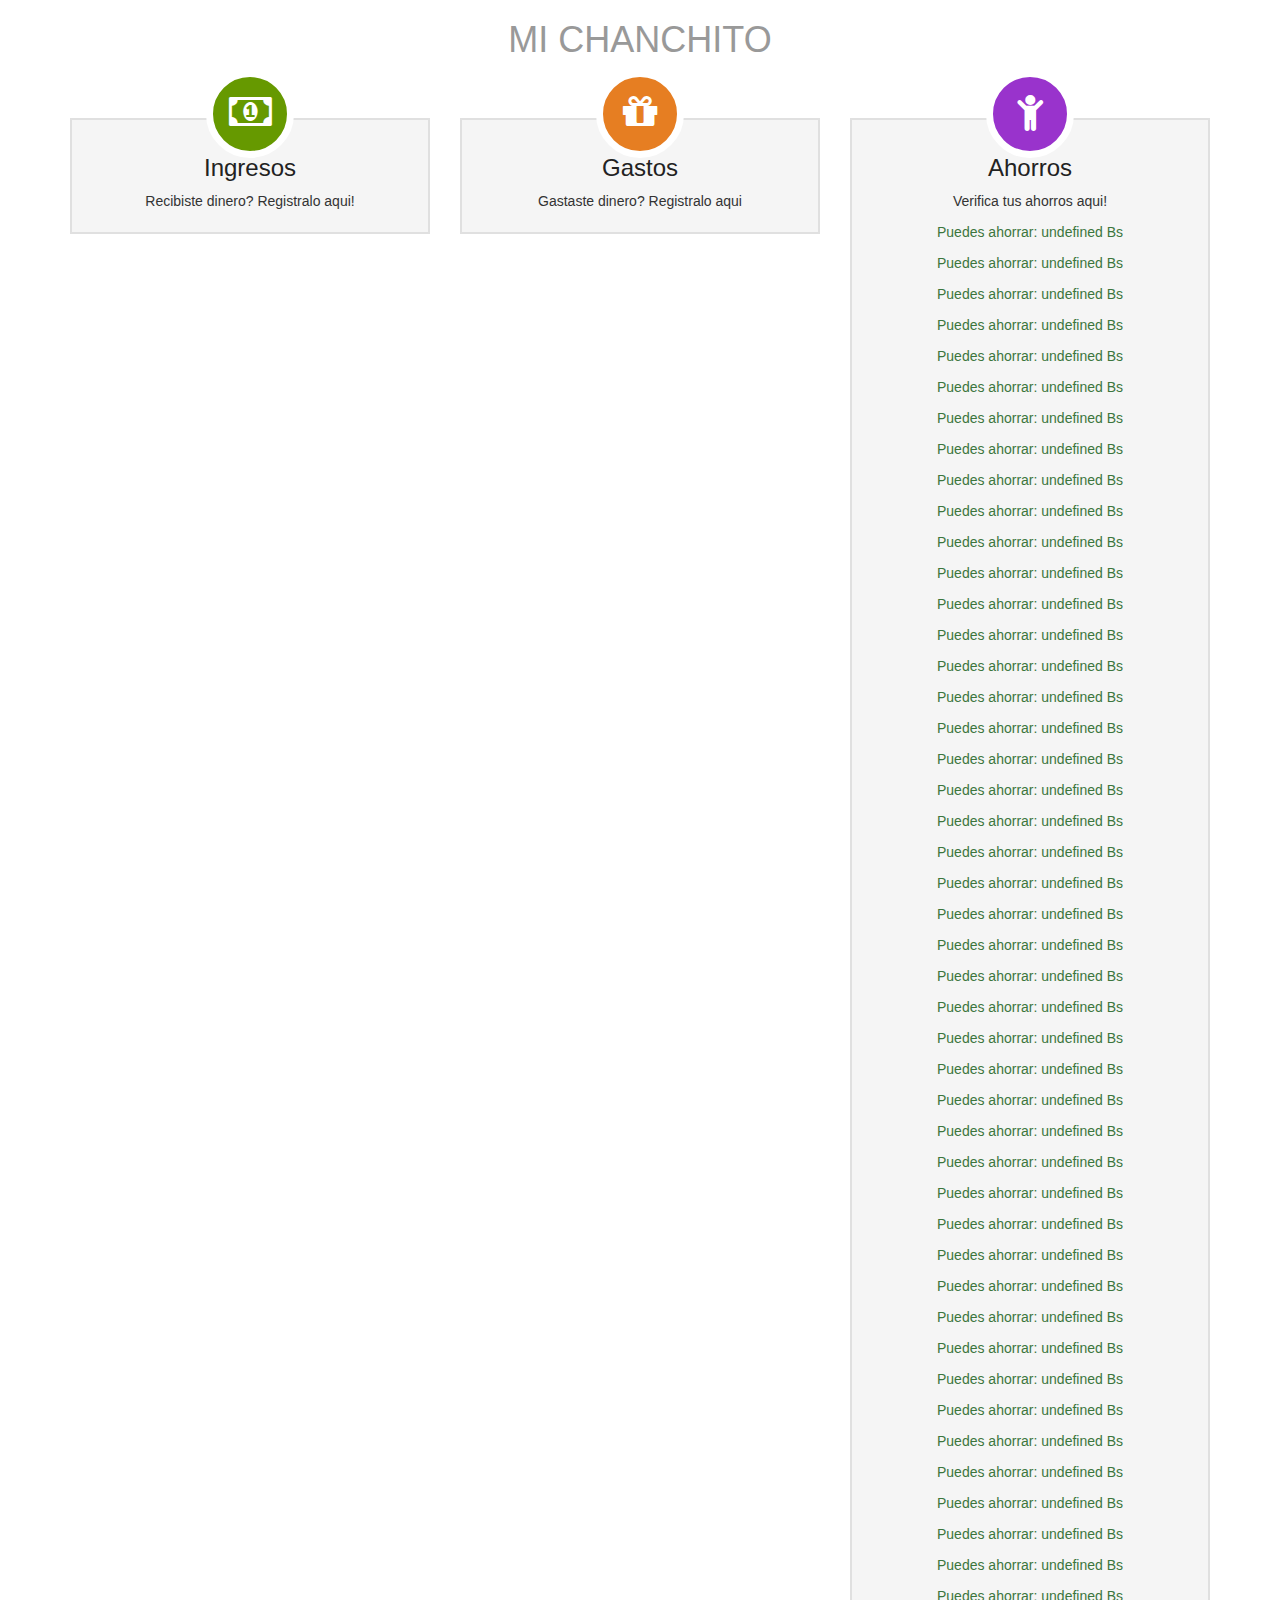
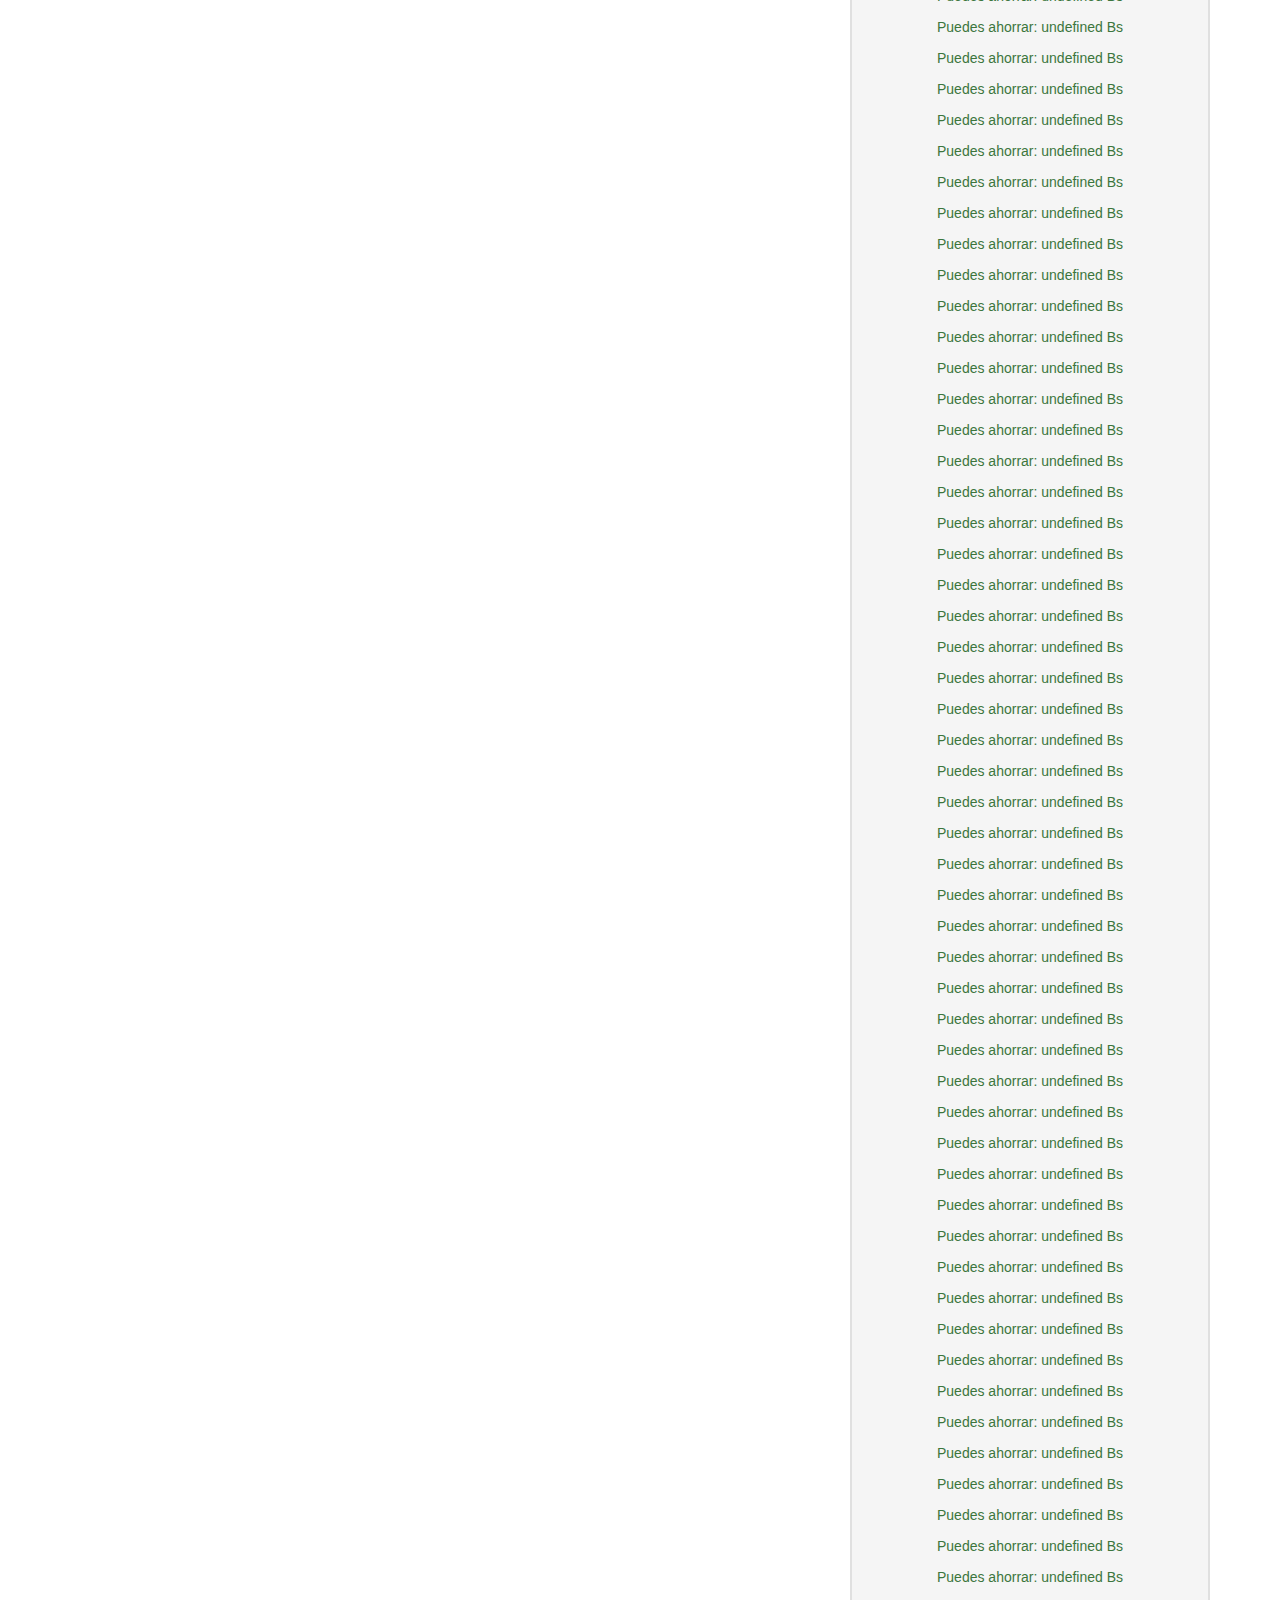
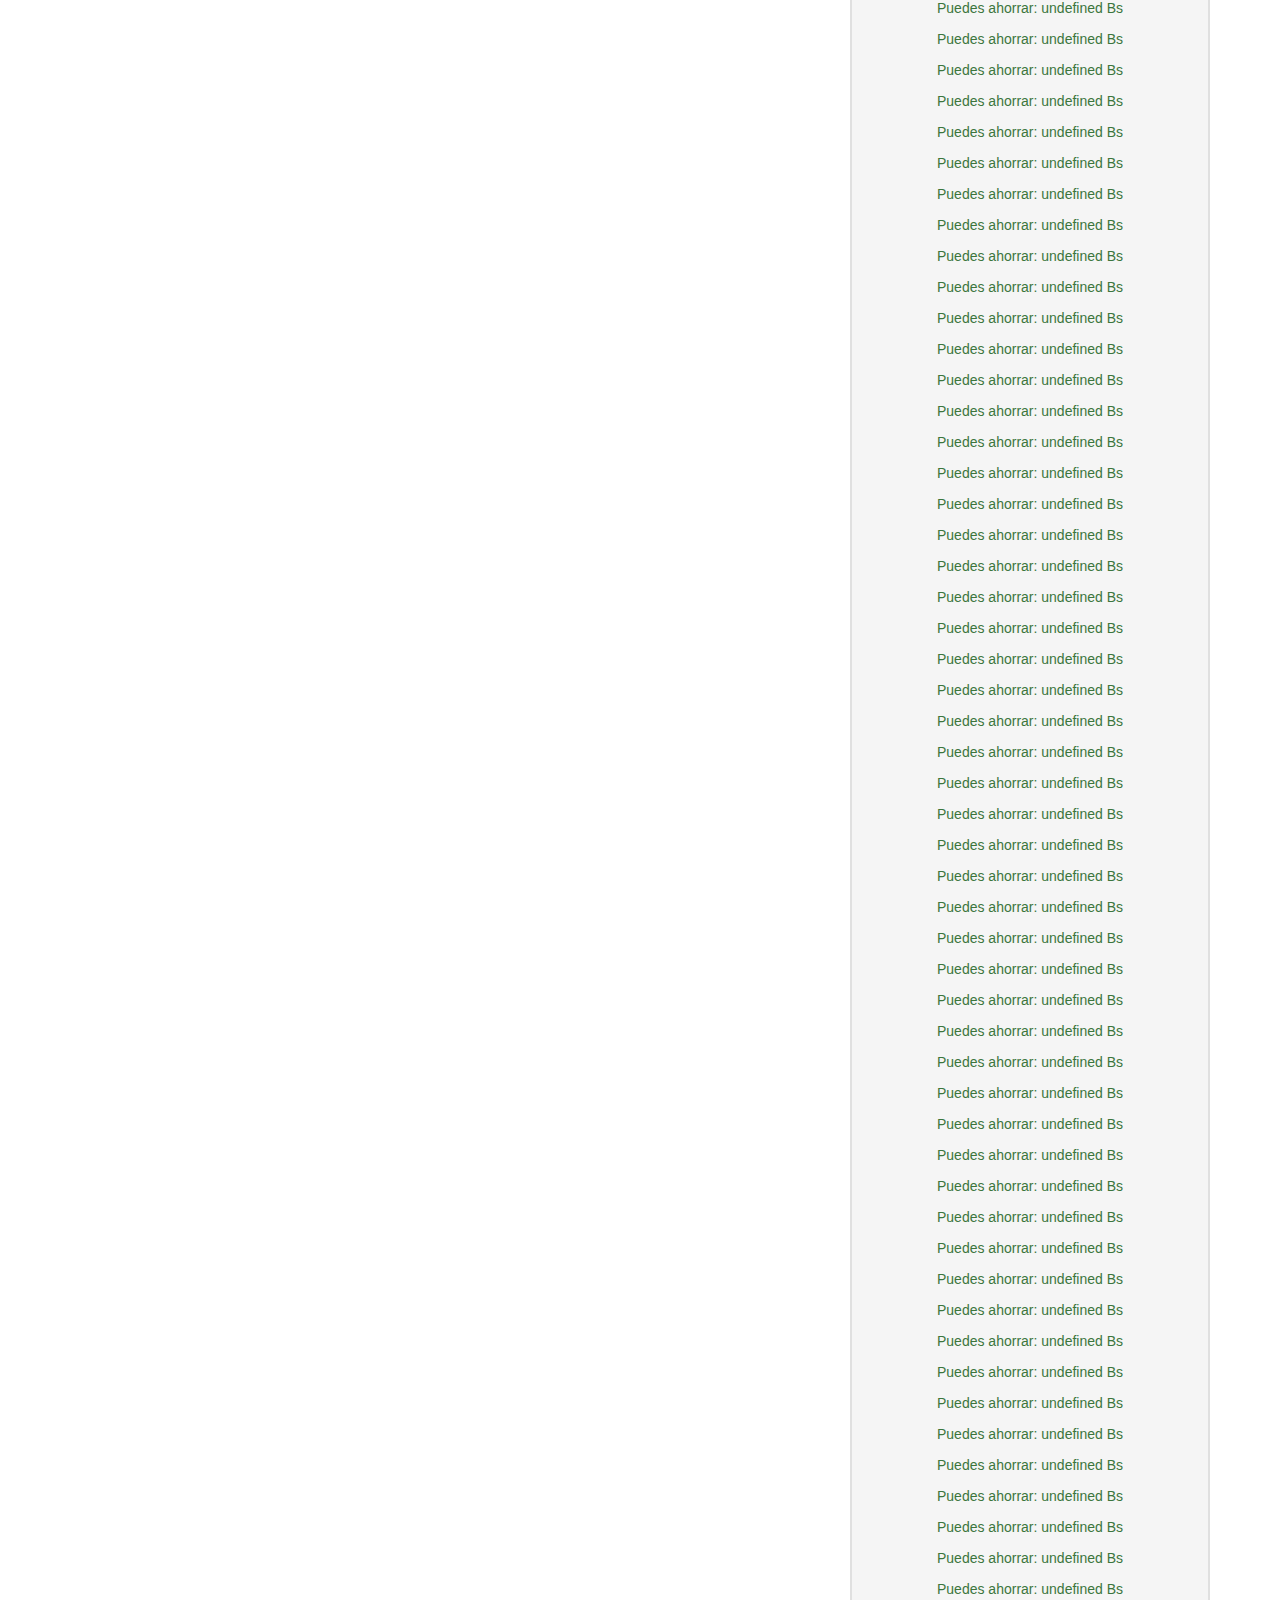
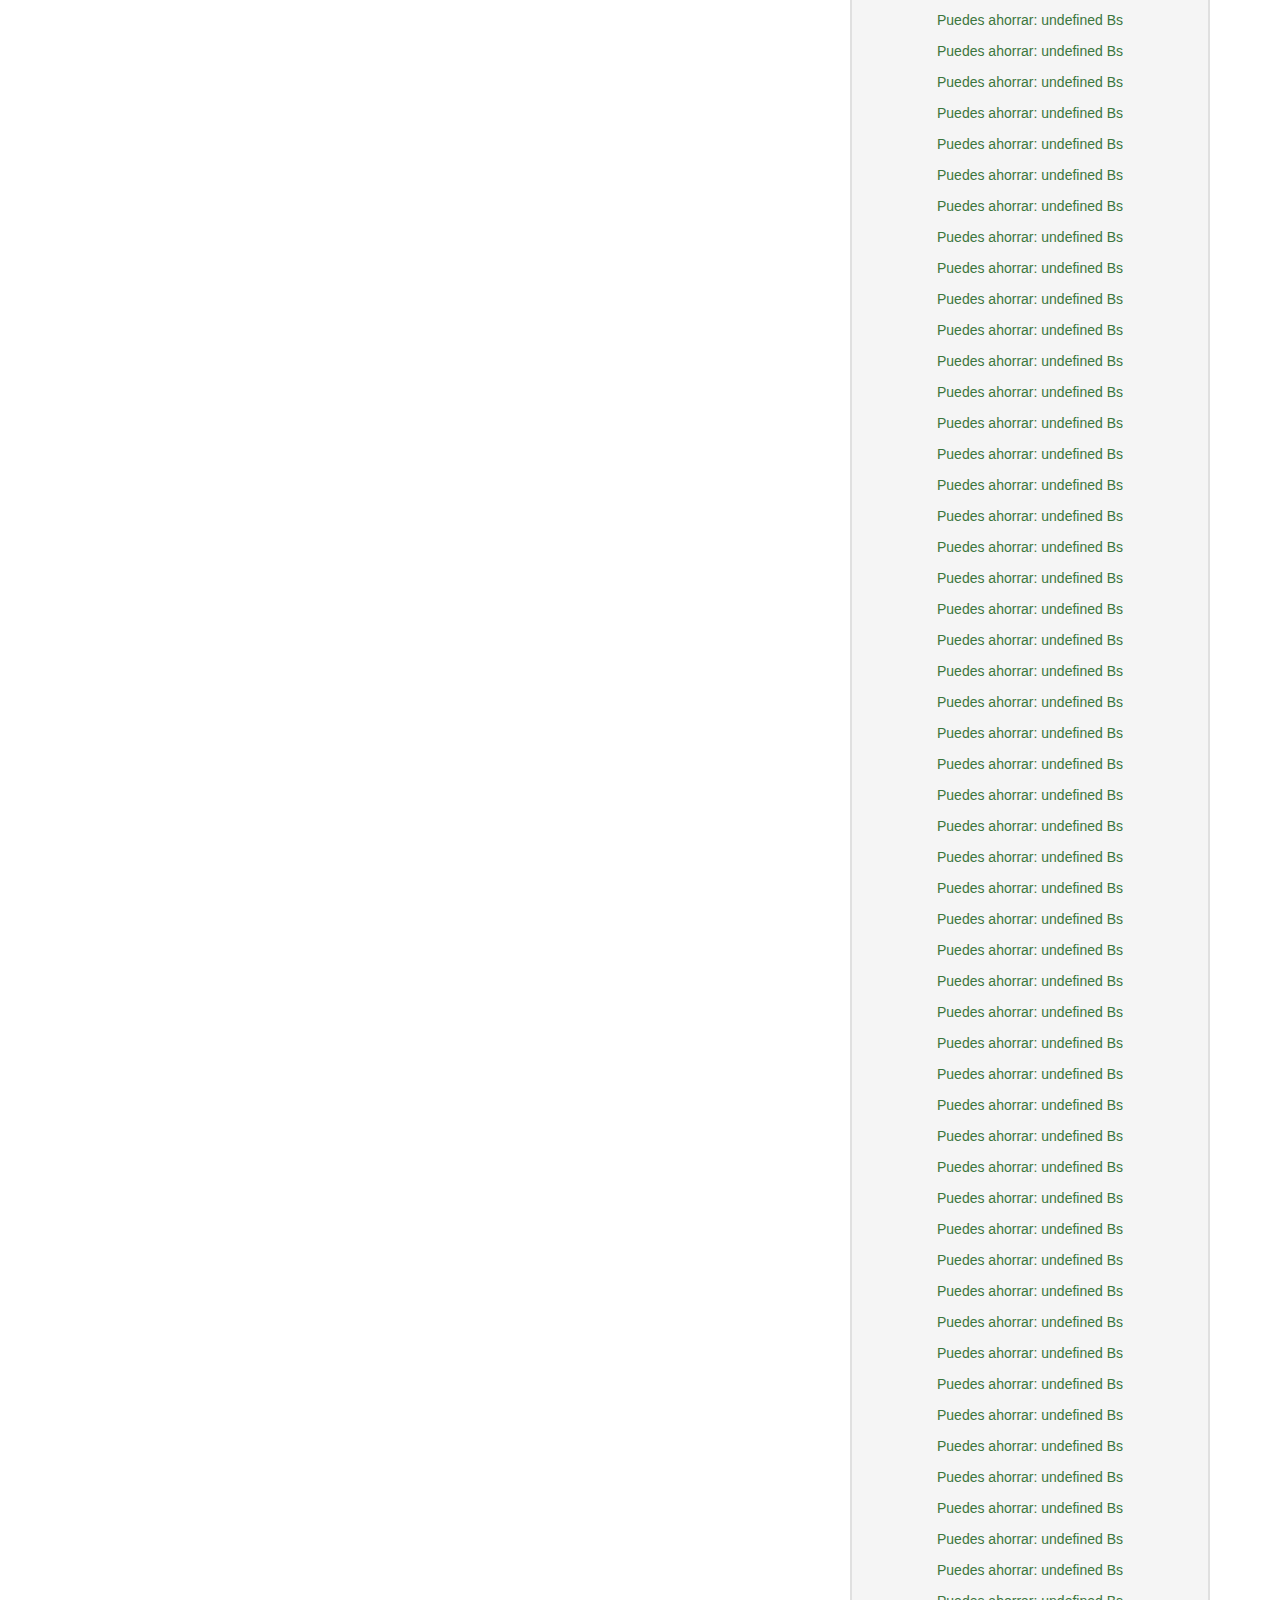
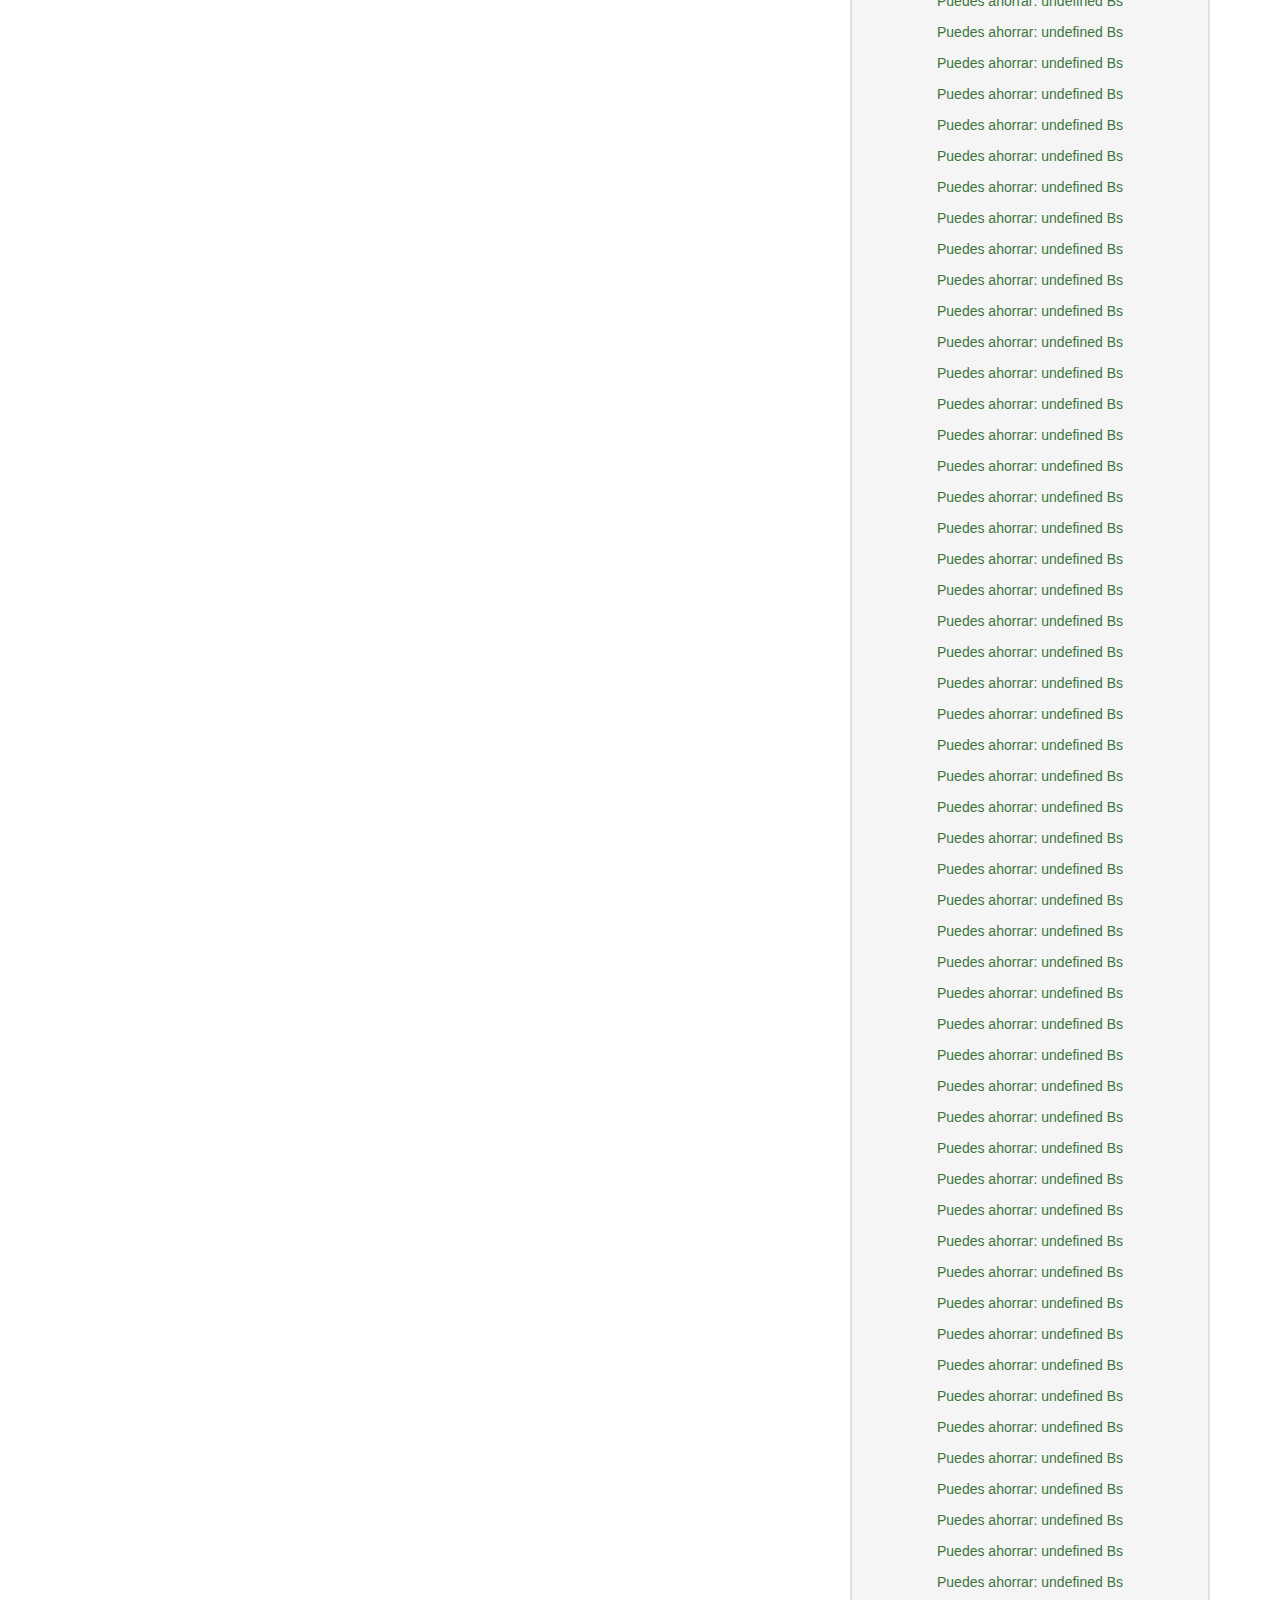
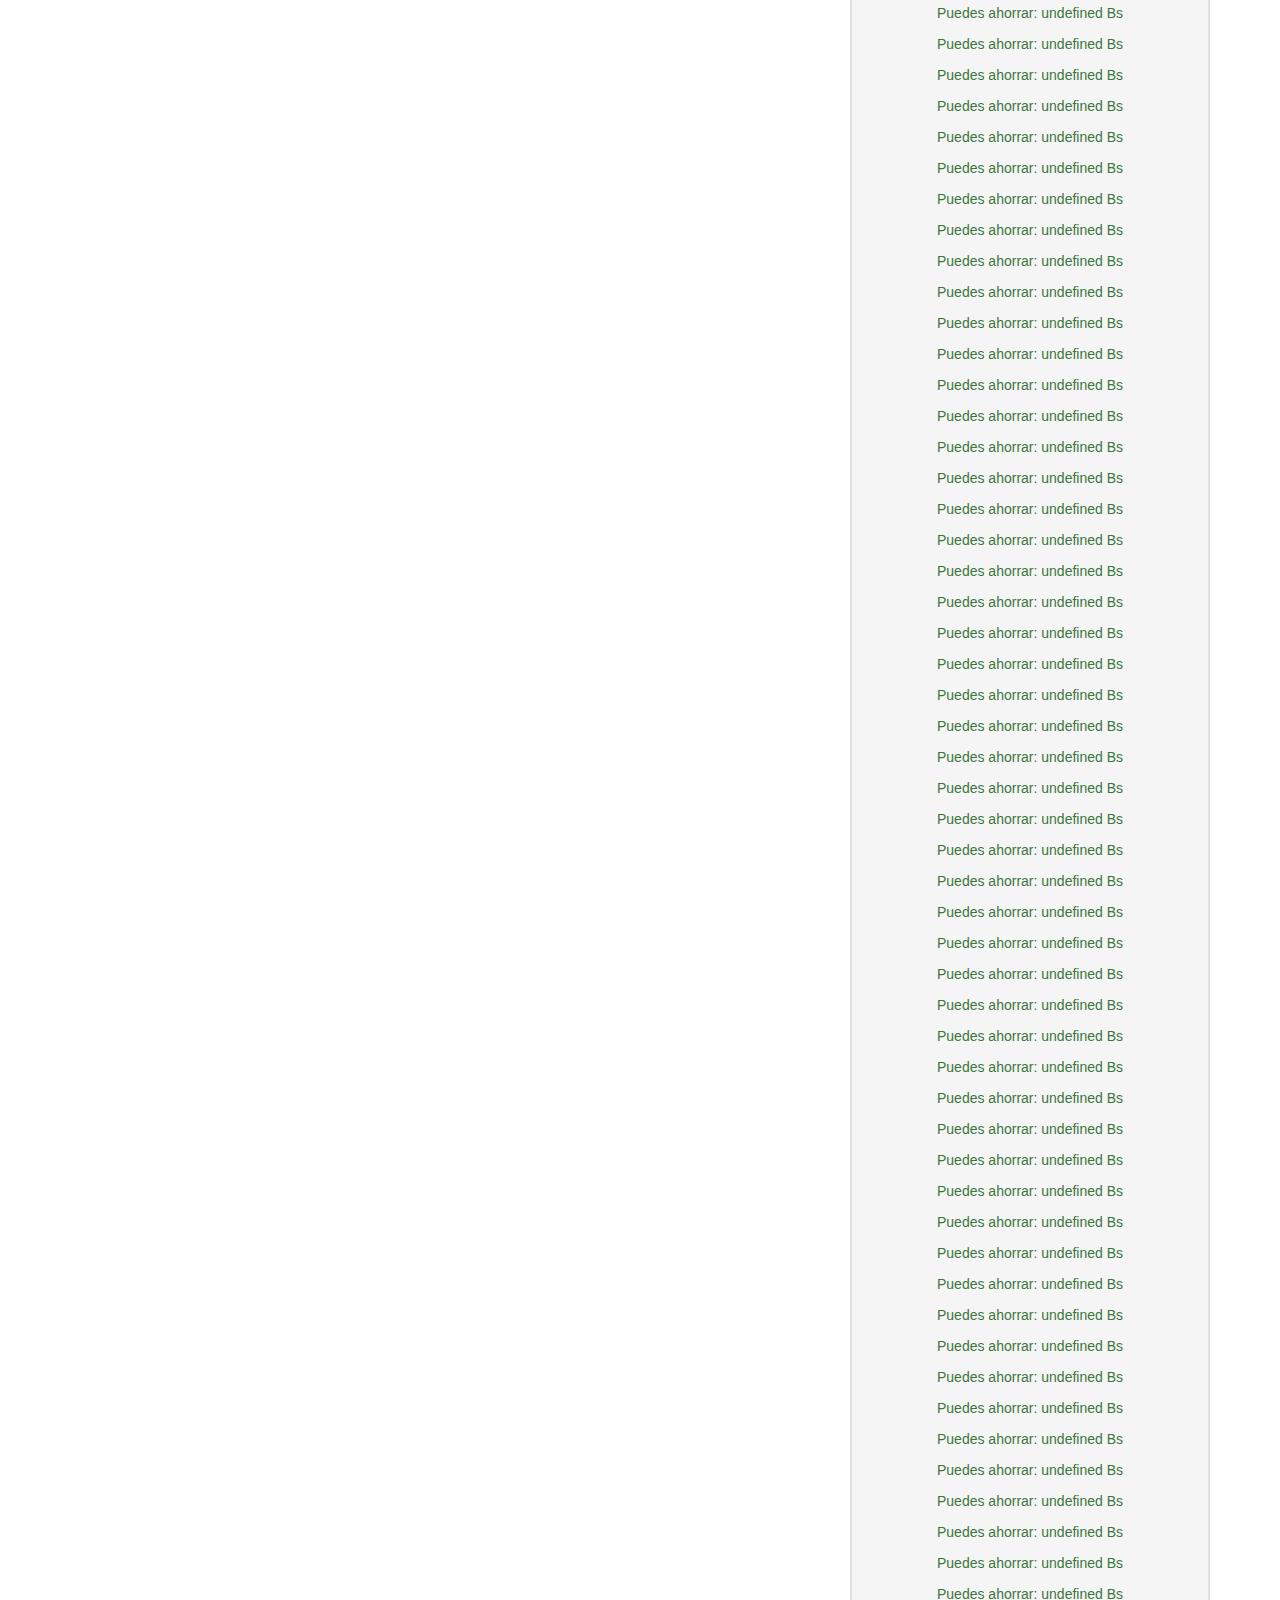
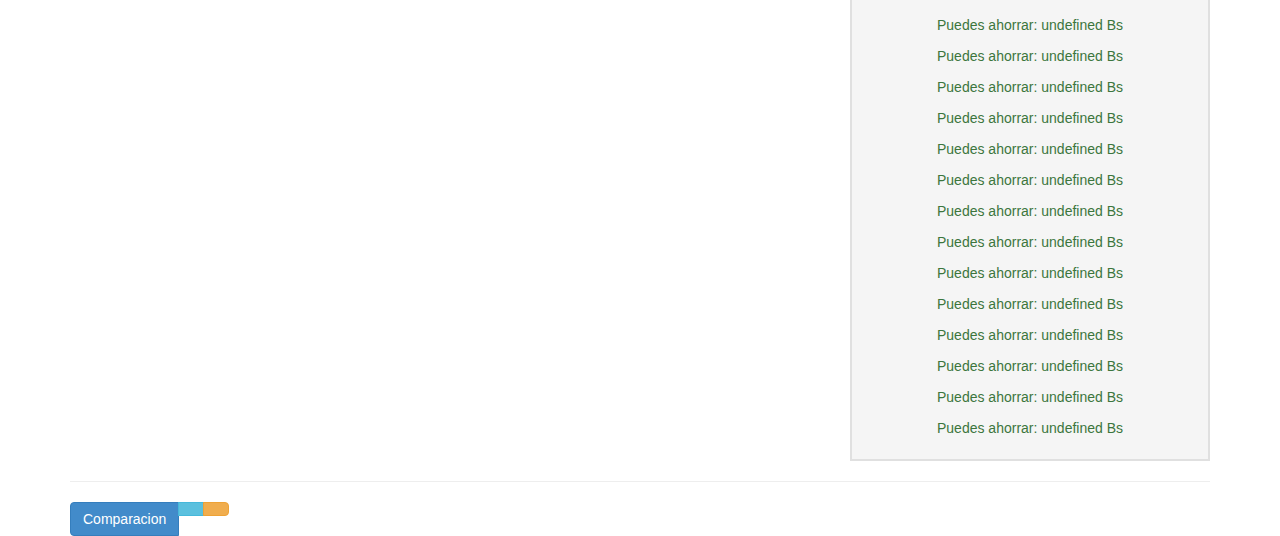
==== index.html @ 2006fc7e "Initial commit" ====
<!doctype html>
<html>
    <head>
        <title>MAIN PAGE</title>
        <meta charset="utf-8">
        <meta name="viewport" content="width=device-width, initial-scale=1">
        <link rel="stylesheet" type="text/css" href="css/graficos.css">
        <link rel="stylesheet" href="css/vendors/bootstrap.min.css">
        <link rel="stylesheet" type="text/css" href="css/index.css">
        <link rel="stylesheet" type="text/css" href="css/vendors/iconos/css/font-awesome.min.css">
        <link rel="stylesheet" type="text/css" href="css/vendors/animate/animate.min.css">
    </head>
    <body>
        <h1 class="text-center text-muted" id="titulo">MI CHANCHITO</h1>
        <div class="container" id="menu">
            <div class="row">
                <div class="col-xs-12 col-sm-6 col-lg-4">
                    <div class="box wow slideInLeft">
                        <div class="icon" id="a_ingreso">
                            <div class="image ingreso">
                                <i class="fa fa-money"></i>
                            </div>
                            <div class="info">
                                <h3 class="title">Ingresos</h3>
                                <p>Recibiste dinero? Registralo aqui!</p>
                            </div>
                        </div>
                        <div class="space"></div>
                    </div>
                </div>
                <div class="col-xs-12 col-sm-6 col-lg-4">
                    <div class="box wow bounceInLeft">
                        <div class="icon" id="a_gasto">
                            <div class="image gasto">
                                <i class="fa fa-gift"></i>
                            </div>
                            <div class="info">
                                <h3 class="title">Gastos</h3>
                                <p>Gastaste dinero? Registralo aqui</p>
                            </div>
                        </div>
                        <div class="space"></div>
                    </div>
                </div>
                <div class="col-xs-12 col-sm-6 col-lg-4">
                    <div class="box wow bounceInLeft">
                        <div class="icon" id="a_ahorro">
                            <div class="image ahorro">
                                <i class="fa fa-child"></i>
                            </div>
                            <div class="info" id="appendAhorro">
                                <h3 class="title">Ahorros</h3>
                                <p>Verifica tus ahorros aqui!</p>
                            </div>
                        </div>
                        <div class="space"></div>
                    </div>
                </div>
            </div>
        </div>
        <div class="container" id="botones">
            <hr/>
            <div class="btn-group">
                <button type="button" class="btn btn-primary" id="grafica_ig">Comparacion</button>
                <button type="button" class="btn btn-info"></button>
                <button type="button" class="btn btn-warning"></button>
            </div>
        </div>
        
        <div class="container grafica clearfix" style="display: none">
            </br>
            <div class="third widget line">
                <div class="chart-legend">
                    <h3>Ingresos / Gastos</h3>
                </div>
                <div class="canvas-container">
                    <canvas id="grafica_combinada" width="400" height="400"></canvas>
                </div>
            </div>
            <div class="chart-legend">
                <ul>
                    <li class="ship">Ingresos</li>
                    <li class="rework">Gastos</li>
                </ul>
            </div>
            <hr/>
            <div id="regresar">
                <button type="button" class="btn btn-info" id="volver">Regresar</button>
            </div>
        </div>
        
        <script type="text/javascript" src="js/vendor/jquery.js"></script>
        <script type="text/javascript" src="js/index.js"></script>
        <script type="text/javascript" src="js/vendor/Chart.min.js"></script>
        <script type="text/javascript" src="js/vendor/wow.min.js"></script>

        <script>
            new WOW().init();
        </script>
    </body>
</html>
---- css/graficos.css ----
.canvas-container {
    position: relative;
}
.widget {
    position: relative;
    background: #efefef;
}

.chart-legend ul {
    list-style: none;
    width: 100%;
    margin: 30px auto 0;
}
.chart-legend li {
    text-indent: 16px;
    line-height: 24px;
    position: relative;
    font-weight: 200;
    display: block;
    float: left;
    width: 50%;
    font-size: 0.8em;
}
.chart-legend  li:before {
    display: block;
    width: 10px;
    height: 16px;
    position: absolute;
    left: 0;
    top: 3px;
    content: "";
}
.ship:before { background-color: #669900; }
.rework:before { background-color: #d35400; }

.widget p {
    text-align: center;
}
.widget h3 {
    text-align: center;
    color: #fff;
    line-height: 2em;
    background: #d35400;;
}
.widget.line p span {
    color: #dbba34;
}
.widget.line p strong {
    color: #637b85;
    font-weight: 400;
}
@media only screen and (min-width:600px){
    .third {
        float: left;
        width: 47.5%;
        margin-left: 5%;
    }
    .third:first-child {
        margin-left: 0;
    }
    .third:last-child {
        display: block;
        width: 100%;
        margin-left: 0;
    }
}
 
@media only screen and (min-width:960px){
    .third {
        float: left;
        width: 30%;
        margin-left: 2.5%;
        margin-right: 2.5%;
    }
    .third:first-child {
        margin-left: 0;
    }
    .third:last-child {
        margin-right: 0;
        margin-left: 2.5%;
        width: 30%;
    }
}
#regresar {
    position: absolute;
}
---- css/index.css ----
/*body{
background-color: #ffcaca;
}*/
.icon{
    cursor: pointer;
}
.white {
    color: white;
}
.btn-lg {
    font-size: 38px;
    line-height: 1.33;
    border-radius: 6px;
}
.box > .icon {
    text-align: center;
    position: relative;
}
.box > .icon > .image {
    position: relative;
    z-index: 2;
    margin: auto;
    width: 88px;
    height: 88px;
    border: 7px solid white;
    line-height: 88px;
    border-radius: 50%;
    /*background: #669900;*/
    vertical-align: middle;
}
.box > .icon > .image > i {
    font-size: 40px !important;
    /*color: #c5e26d !important;*/
}

.box > .icon > .info {
    margin-top: -40px;
    background: rgba(0, 0, 0, 0.04);
    border: 2px solid #e0e0e0;
    padding: 15px 0 10px 0;
}
.box > .icon > .info > h3.title {
    color: #222;
    font-weight: 500;
}
    .box > .icon > .info > p {
    /*color: #666;*/
    line-height: 1.5em;
    /*margin: 20px;*/
}
/*.box .space {
    height: 30px;
}*/
.ingreso{
    background-color: #669900;
    color:#c5e26d;
}
.gasto{
    background-color: #e67e22; 
    color: #ffd980;
}
.ahorro{
    background-color: #9933cc; 
    color: #d6adeb;
}

/*animaciones*/

/*.box{
  transition-property: background;
  transition-duration: .2s, 1s;
  transition-timing-function: linear;
}
.box:hover {
  background: #ff7b29;
}*/

.box > .icon > .image > i {
    color: white !important;
    transition-property: font-size;
    transition-duration: 0.5s;
    transition-timing-function: linear;
}
.box > .icon:hover > .image > i {
    font-size: 45px !important;
}
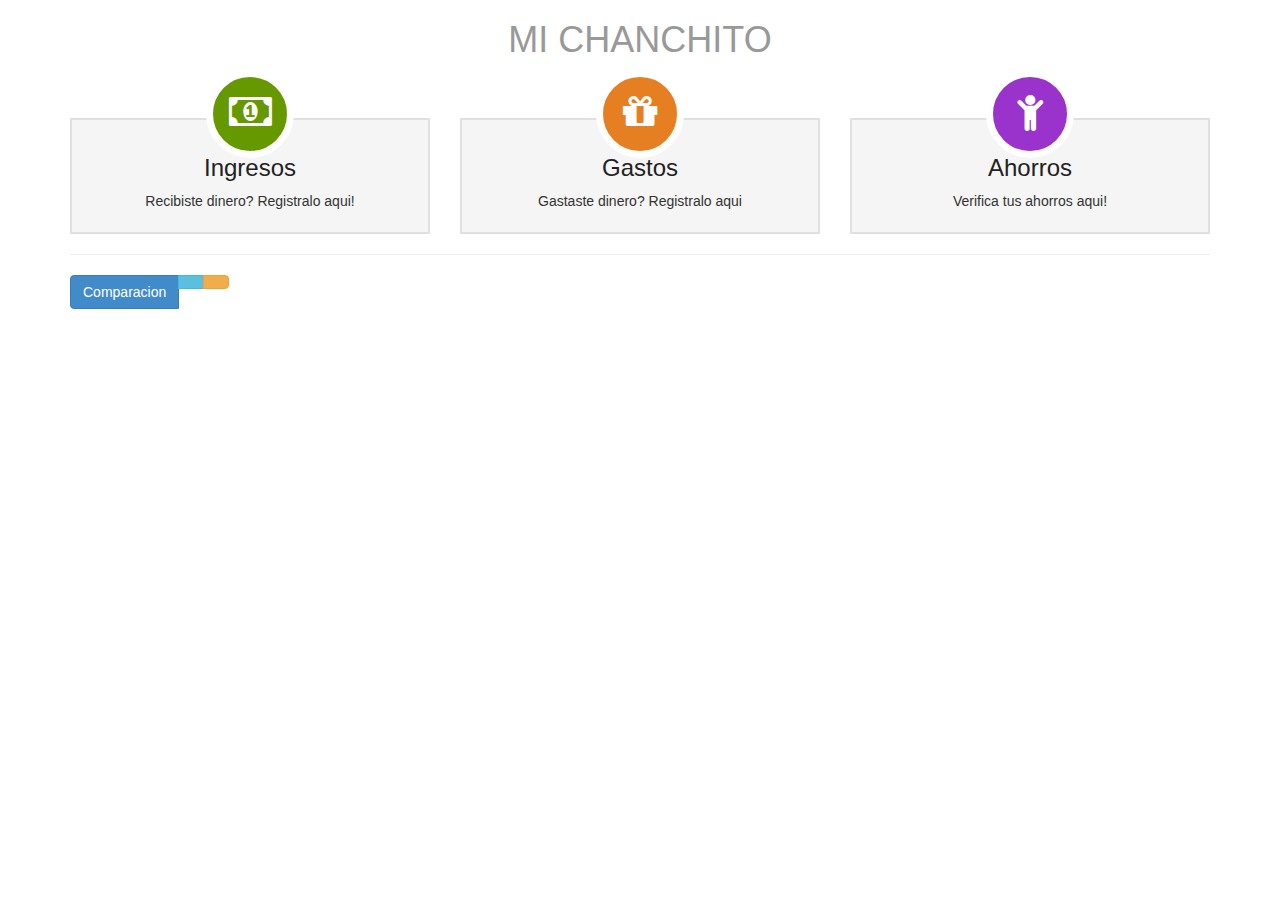
==== commit 089fe988: "cambios sin sentido" ====
--- a/index.html
+++ b/index.html
@@ -17,7 +17,7 @@
                 <div class="col-xs-12 col-sm-6 col-lg-4">
                     <div class="box wow slideInLeft">
                         <div class="icon" id="a_ingreso">
-                            <div class="image ingreso">
+                            <div class="image a_ingreso">
                                 <i class="fa fa-money"></i>
                             </div>
                             <div class="info">
--- a/css/index.css
+++ b/css/index.css
@@ -8,7 +8,7 @@
     color: white;
 }
 .btn-lg {
-    font-size: 38px;
+    /*font-size: 38px;*/
     line-height: 1.33;
     border-radius: 6px;
 }
@@ -43,7 +43,7 @@
     color: #222;
     font-weight: 500;
 }
-    .box > .icon > .info > p {
+.box > .icon > .info > p {
     /*color: #666;*/
     line-height: 1.5em;
     /*margin: 20px;*/
@@ -51,7 +51,7 @@
 /*.box .space {
     height: 30px;
 }*/
-.ingreso{
+.a_ingreso{
     background-color: #669900;
     color:#c5e26d;
 }
@@ -83,4 +83,13 @@
 }
 .box > .icon:hover > .image > i {
     font-size: 45px !important;
-}+}
+.logo{
+    height:35.84px; 
+    width:28px;
+    padding: 0;
+}
+.logo > img{
+    width: 35.84px;
+    height: 28px;
+}
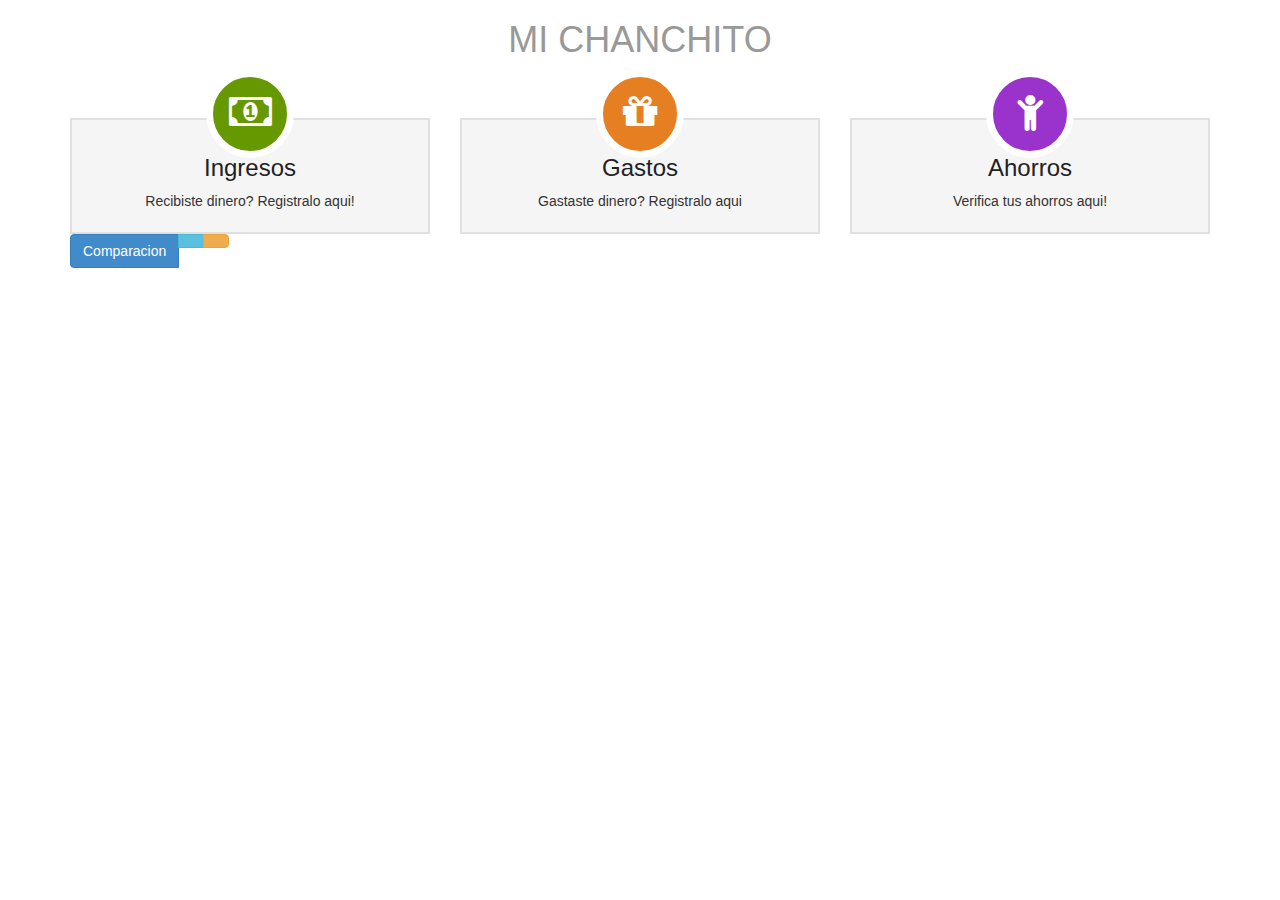
==== commit 1cdc86c1: "Algunos detalles mas de separacion cliente servidor" ====
--- a/index.html
+++ b/index.html
@@ -59,7 +59,6 @@
             </div>
         </div>
         <div class="container" id="botones">
-            <hr/>
             <div class="btn-group">
                 <button type="button" class="btn btn-primary" id="grafica_ig">Comparacion</button>
                 <button type="button" class="btn btn-info"></button>
@@ -76,16 +75,15 @@
                 <div class="canvas-container">
                     <canvas id="grafica_combinada" width="400" height="400"></canvas>
                 </div>
-            </div>
-            <div class="chart-legend">
-                <ul>
-                    <li class="ship">Ingresos</li>
-                    <li class="rework">Gastos</li>
-                </ul>
-            </div>
-            <hr/>
-            <div id="regresar">
-                <button type="button" class="btn btn-info" id="volver">Regresar</button>
+                <div class="chart-legend">
+                    <ul>
+                        <li class="ship">Ingresos</li>
+                        <li class="rework">Gastos</li>
+                    </ul>
+                    <div id="regresar">
+                        <button type="button" class="btn btn-info" id="volver">Regresar</button>
+                    </div>
+                </div>
             </div>
         </div>
         
--- a/css/graficos.css
+++ b/css/graficos.css
@@ -80,7 +80,4 @@
         margin-left: 2.5%;
         width: 30%;
     }
-}
-#regresar {
-    position: absolute;
 }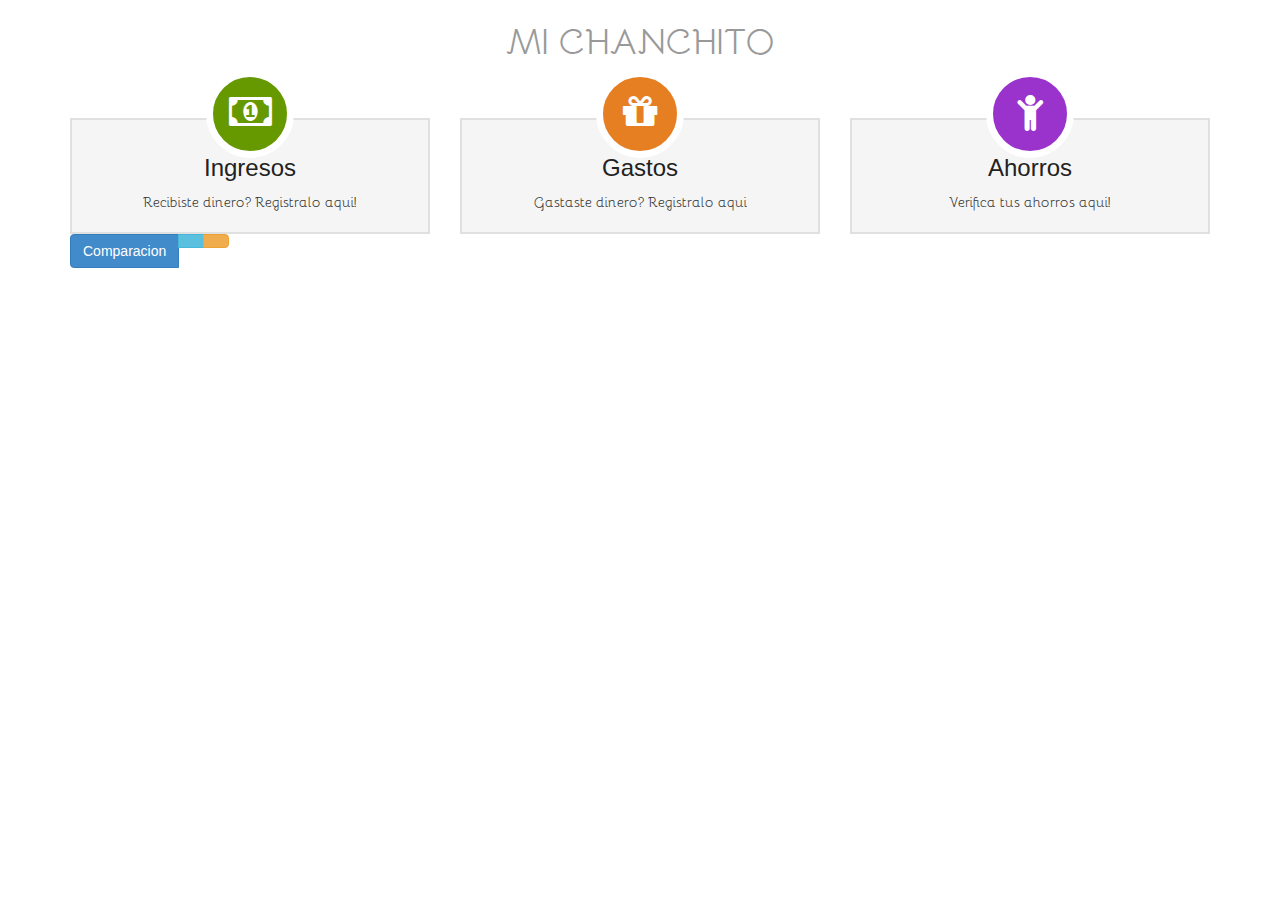
==== commit afb20e8a: "Many changes" ====
--- a/index.html
+++ b/index.html
@@ -11,7 +11,7 @@
         <link rel="stylesheet" type="text/css" href="css/vendors/animate/animate.min.css">
     </head>
     <body>
-        <h1 class="text-center text-muted" id="titulo">MI CHANCHITO</h1>
+        <h1 class="text-center text-muted bellota" id="titulo">MI CHANCHITO</h1>
         <div class="container" id="menu">
             <div class="row">
                 <div class="col-xs-12 col-sm-6 col-lg-4">
@@ -22,7 +22,7 @@
                             </div>
                             <div class="info">
                                 <h3 class="title">Ingresos</h3>
-                                <p>Recibiste dinero? Registralo aqui!</p>
+                                <p class="bellota">Recibiste dinero? Registralo aqui!</p>
                             </div>
                         </div>
                         <div class="space"></div>
@@ -36,7 +36,7 @@
                             </div>
                             <div class="info">
                                 <h3 class="title">Gastos</h3>
-                                <p>Gastaste dinero? Registralo aqui</p>
+                                <p class="bellota">Gastaste dinero? Registralo aqui</p>
                             </div>
                         </div>
                         <div class="space"></div>
@@ -50,7 +50,7 @@
                             </div>
                             <div class="info" id="appendAhorro">
                                 <h3 class="title">Ahorros</h3>
-                                <p>Verifica tus ahorros aqui!</p>
+                                <p class="bellota">Verifica tus ahorros aqui!</p>
                             </div>
                         </div>
                         <div class="space"></div>
@@ -77,12 +77,12 @@
                 </div>
                 <div class="chart-legend">
                     <ul>
-                        <li class="ship">Ingresos</li>
-                        <li class="rework">Gastos</li>
+                        <li class="ship bellota">Ingresos</li>
+                        <li class="rework bellota">Gastos</li>
                     </ul>
-                    <div id="regresar">
-                        <button type="button" class="btn btn-info" id="volver">Regresar</button>
-                    </div>
+                </div>
+                <div id="regresar">
+                    <button type="button" class="btn btn-info" id="volver">Regresar</button>
                 </div>
             </div>
         </div>
--- a/css/graficos.css
+++ b/css/graficos.css
@@ -9,7 +9,7 @@
 .chart-legend ul {
     list-style: none;
     width: 100%;
-    margin: 30px auto 0;
+    margin: 0 auto 30px;
 }
 .chart-legend li {
     text-indent: 16px;
@@ -19,7 +19,6 @@
     display: block;
     float: left;
     width: 50%;
-    font-size: 0.8em;
 }
 .chart-legend  li:before {
     display: block;
--- a/css/index.css
+++ b/css/index.css
@@ -1,6 +1,10 @@
-/*body{
-background-color: #ffcaca;
-}*/
+@font-face {
+    font-family: bellota;
+    src: url(./fonts-local/Bellota-Regular.otf);
+}
+.bellota{
+    font-family: bellota;
+}
 .icon{
     cursor: pointer;
 }
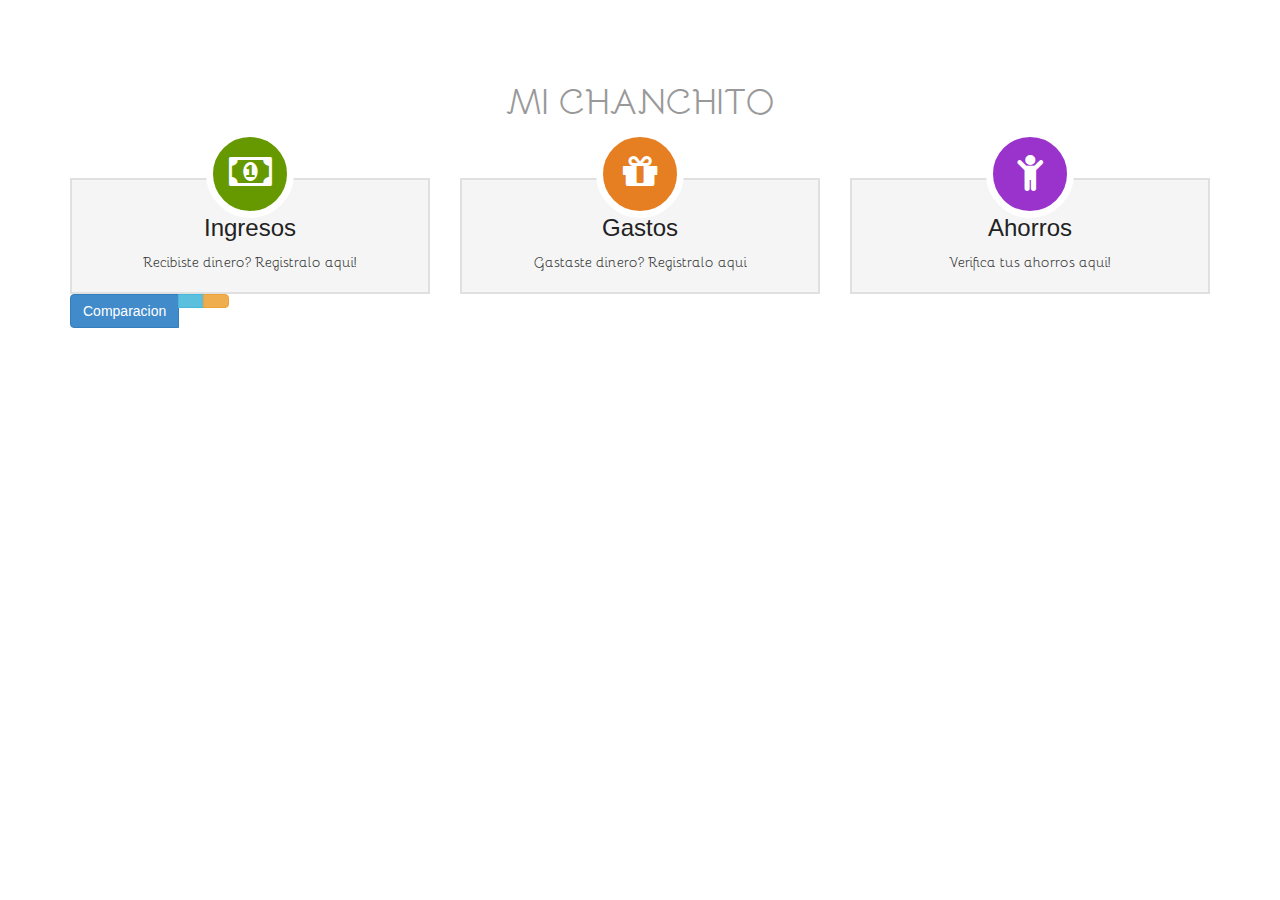
==== commit f2e85d06: "Algo de estilos, personajes, etC" ====
--- a/index.html
+++ b/index.html
@@ -4,13 +4,42 @@
         <title>MAIN PAGE</title>
         <meta charset="utf-8">
         <meta name="viewport" content="width=device-width, initial-scale=1">
-        <link rel="stylesheet" type="text/css" href="css/graficos.css">
+        <link rel="stylesheet" href="css/graficos.css">
         <link rel="stylesheet" href="css/vendors/bootstrap.min.css">
-        <link rel="stylesheet" type="text/css" href="css/index.css">
-        <link rel="stylesheet" type="text/css" href="css/vendors/iconos/css/font-awesome.min.css">
-        <link rel="stylesheet" type="text/css" href="css/vendors/animate/animate.min.css">
+        <link rel="stylesheet" href="css/index.css">
+        <link rel="stylesheet" href="css/vendors/iconos/css/font-awesome.min.css">
+        <link rel="stylesheet" href="css/vendors/animate/animate.min.css">
     </head>
     <body>
+        <div class="navbar navbar-inverse navbar-fixed-top naveg" id="nav" role="navigation" style="display:none;">
+            <div class="container">
+                <div class="navbar-header">
+                    
+                    <button type="button" class="navbar-toggle" data-toggle="collapse" data-target=".navbar-collapse">
+                        <span class="sr-only">Toggle navigation</span>
+                        <span class="icon-bar"></span>
+                        <span class="icon-bar"></span>
+                        <span class="icon-bar"></span>
+                    </button>
+                    
+                    <button type="button" class="btn btn-default btn-lg" id="tuto">
+                        <span class ="logo"><img src="./images/logo.png" id="oscuro"/></span>
+                    </button>
+                </div>
+                <div class="collapse navbar-collapse">
+                    <ul class="nav navbar-nav">
+                        <li class="active"><a href="../index.html">Perfil</a></li>
+                        <li><a href="../moduloGastos/gastos.html">Gastos</a></li>
+                        <li><a href="../moduloAhorro/ahorro.html">Ahorros</a></li>
+                    </ul>
+                </div><!--/.nav-collapse -->
+            </div>
+        </div>
+        <br/>
+        <br/>
+        <br/>
+        
+
         <h1 class="text-center text-muted bellota" id="titulo">MI CHANCHITO</h1>
         <div class="container" id="menu">
             <div class="row">
@@ -86,6 +115,13 @@
                 </div>
             </div>
         </div>
+        <div class='center-block' id="personaje" style="display:none;">
+            <img src="../images/error.png" class="img-responsive" id="animar">
+            <div class="alert alert-info mens-error">
+                <p><strong>UPSSS</strong> no hay nada que mostrar! ¿Por que no inicias en INGRESOS?</p>
+            </div>
+            <button id="back-error" type="button" class="btn btn-success">Volver</button>
+        </div>
         
         <script type="text/javascript" src="js/vendor/jquery.js"></script>
         <script type="text/javascript" src="js/index.js"></script>
--- a/css/index.css
+++ b/css/index.css
@@ -81,12 +81,6 @@
 
 .box > .icon > .image > i {
     color: white !important;
-    transition-property: font-size;
-    transition-duration: 0.5s;
-    transition-timing-function: linear;
-}
-.box > .icon:hover > .image > i {
-    font-size: 45px !important;
 }
 .logo{
     height:35.84px; 
@@ -97,3 +91,15 @@
     width: 35.84px;
     height: 28px;
 }
+#oscuro{
+    color:black;
+}
+.btn-default:focus{
+    background-color: #0a0a0a;
+}
+.btn-default{
+    background-color: black;
+}
+.btn-default:hover{
+    background-color: #101010;
+}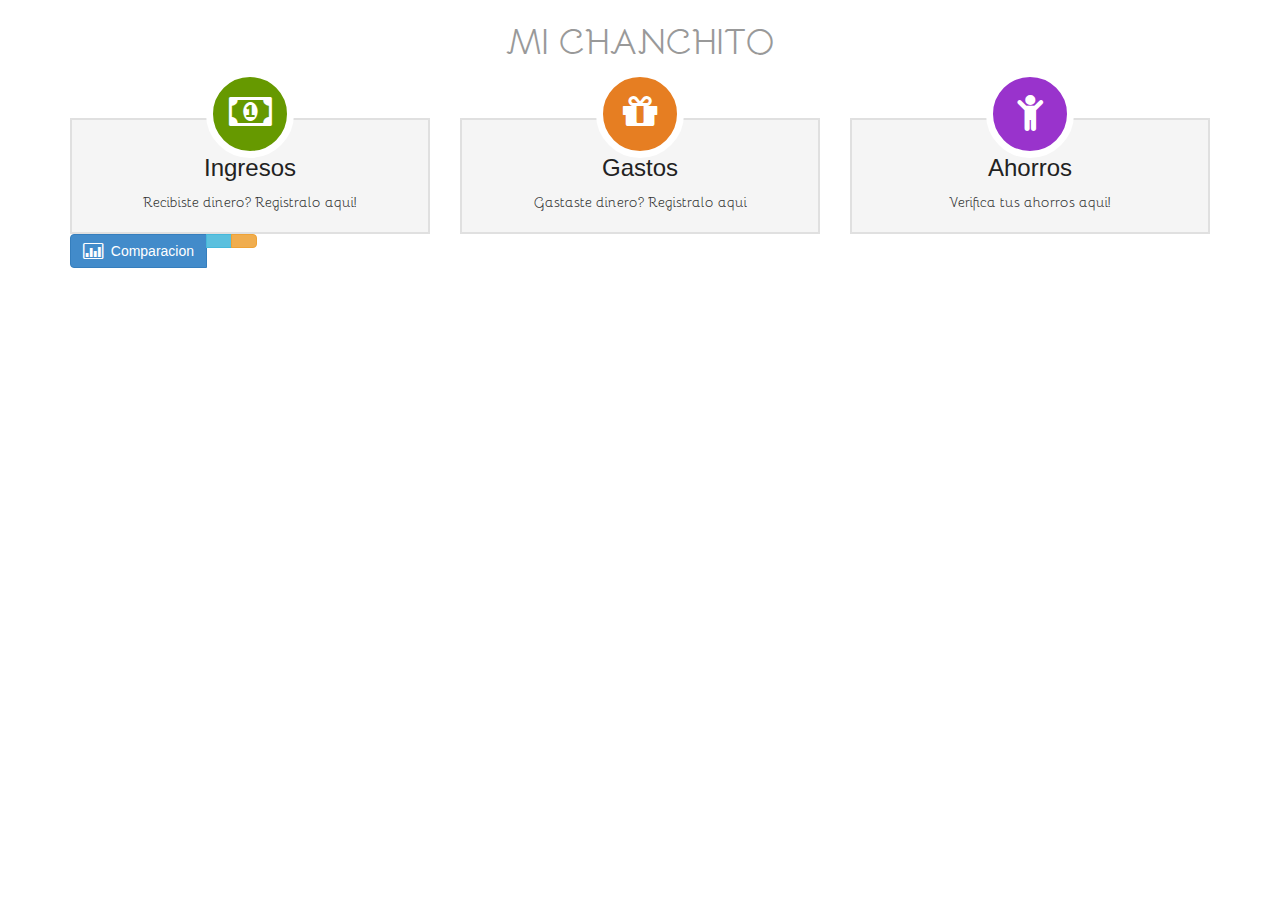
==== commit 11d3478d: "Cambios sin importancia" ====
--- a/index.html
+++ b/index.html
@@ -35,9 +35,6 @@
                 </div><!--/.nav-collapse -->
             </div>
         </div>
-        <br/>
-        <br/>
-        <br/>
         
 
         <h1 class="text-center text-muted bellota" id="titulo">MI CHANCHITO</h1>
@@ -89,7 +86,7 @@
         </div>
         <div class="container" id="botones">
             <div class="btn-group">
-                <button type="button" class="btn btn-primary" id="grafica_ig">Comparacion</button>
+                <button type="button" class="btn btn-primary" id="grafica_ig"><i class="fa fa-bar-chart-o fa-lg"></i>&nbsp; Comparacion</button>
                 <button type="button" class="btn btn-info"></button>
                 <button type="button" class="btn btn-warning"></button>
             </div>
@@ -97,6 +94,7 @@
         
         <div class="container grafica clearfix" style="display: none">
             </br>
+            <br/>
             <div class="third widget line">
                 <div class="chart-legend">
                     <h3>Ingresos / Gastos</h3>
@@ -116,7 +114,10 @@
             </div>
         </div>
         <div class='center-block' id="personaje" style="display:none;">
-            <img src="../images/error.png" class="img-responsive" id="animar">
+            <br/>
+            <br/>
+            <br/>
+            <img src="./images/error.png" class="img-responsive" id="animar">
             <div class="alert alert-info mens-error">
                 <p><strong>UPSSS</strong> no hay nada que mostrar! ¿Por que no inicias en INGRESOS?</p>
             </div>
--- a/css/graficos.css
+++ b/css/graficos.css
@@ -39,7 +39,7 @@
     text-align: center;
     color: #fff;
     line-height: 2em;
-    background: #d35400;;
+    background: #0a0a0a;
 }
 .widget.line p span {
     color: #dbba34;
--- a/css/index.css
+++ b/css/index.css
@@ -102,4 +102,8 @@
 }
 .btn-default:hover{
     background-color: #101010;
+}
+#animar {
+    width: 60%;
+    margin: auto;
 }